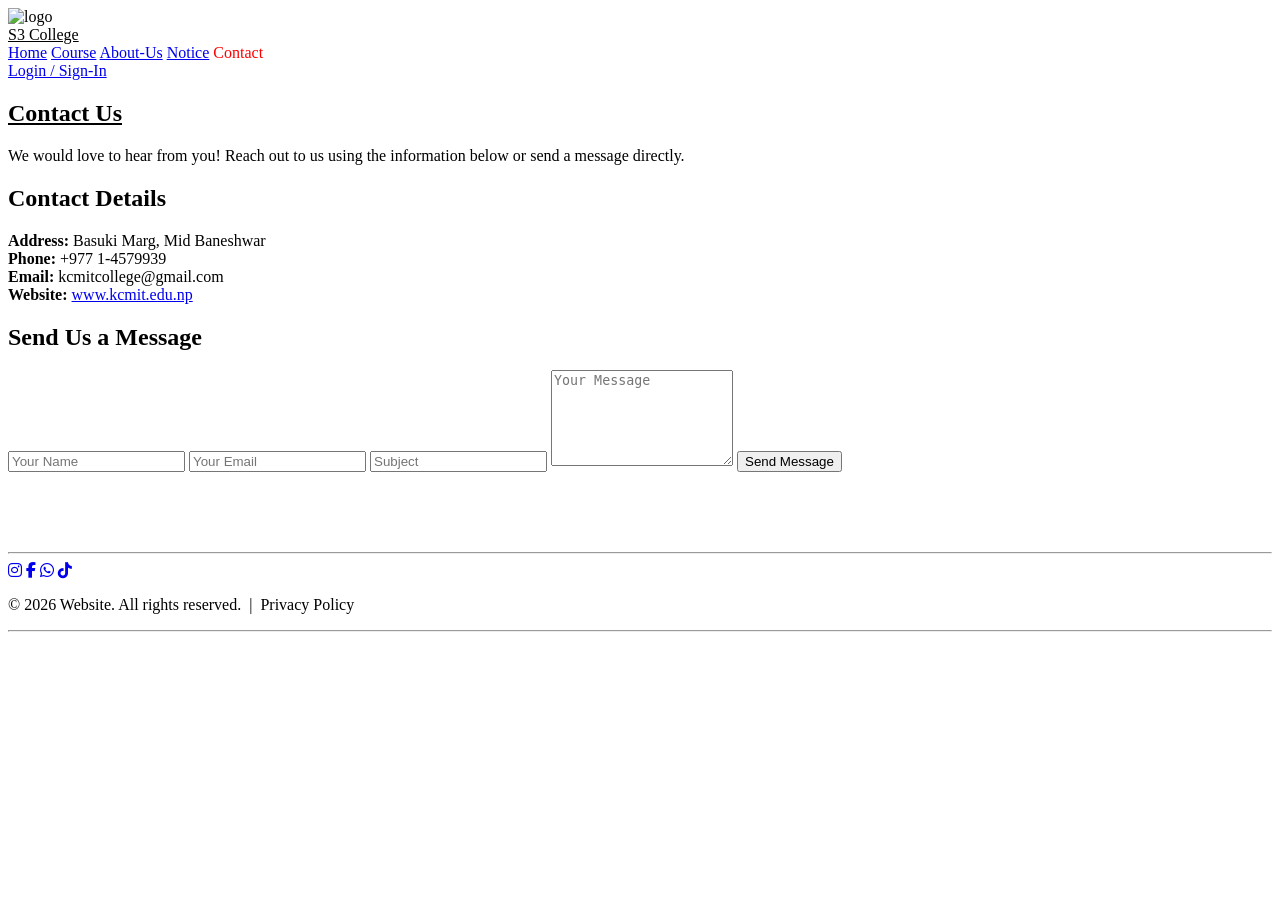
==== Frontend/contact.html @ 79548365 "upload" ====
<!DOCTYPE html>
<html>
<head>
<title>Contact Us - S3 College</title>
<link rel="stylesheet"  type="text/css" href="../Assets/CSS/style.css">
<link rel="stylesheet" type="text/css" href="../Assets/CSS/contact.css">
</head>
<body>
     <div class="apple">

  <div class="navbar">
    <div class="navrab">
      <img src="../Assets/Image/logo.png" alt="logo" id="ima" />
    </div>

    <div class="nav">
      <a id="name" style="color: black;">
        <u> S3 College </u>
      </a>
    </div>

    <div class="anchar">
      <a href="home.html" id="ar">Home</a>
      <a href="course.html" id="ar">Course</a>
      <a href="about-us.html" id="ar">About-Us</a>
      <a href="notice.html" id="ar">Notice</a>
      <a id="ar" style="color: red;">Contact</a>
    </div>
    </div>
    <a href="sign-in.html" class="login-btw">Login / Sign-In</a>
  </div>





              <h2 id="con"><u>Contact Us</u></h2>
               <p>We would love to hear from you! Reach out to us using the information below or send a message directly.</p>
              
  <div class="contact-container">
    <div class="contact-info">
      <h2>Contact Details</h2>
      <div class="info-item"><strong>Address:</strong> Basuki Marg, Mid Baneshwar</div>
      <div class="info-item"><strong>Phone:</strong> +977 1-4579939</div>
      <div class="info-item"><strong>Email:</strong> kcmitcollege@gmail.com</div>
      <div class="info-item"><strong>Website:</strong> <a href="https://www.kcmit.edu.np" target="_blank">www.kcmit.edu.np</a></div>
    </div>

    <div class="contact-form">
      <h2>Send Us a Message</h2>
      <form action="#">
        <input type="text" name="name" placeholder="Your Name" required>
        <input type="email" name="email" placeholder="Your Email" required>
        <input type="text" name="subject" placeholder="Subject" required>
        <textarea name="message" rows="6" placeholder="Your Message" required></textarea>
        <button type="submit" name="submit">Send Message</button>
      </form>
    </div>
  </div>

<br><br><br><br>


<link rel="stylesheet" href="https://cdnjs.cloudflare.com/ajax/libs/font-awesome/6.4.0/css/all.min.css">
  <div class="down">
    <hr>
    <div class="social-icons">
      <a href="https://instagram.com" target="_blank"><i class="fab fa-instagram"></i></a>
      <a href="https://facebook.com" target="_blank"><i class="fab fa-facebook-f"></i></a>
      <a href="https://wa.me/your_number" target="_blank"><i class="fab fa-whatsapp"></i></a>
      <a href="https://tiktok.com" target="_blank"><i class="fab fa-tiktok"></i></a>
    </div>
  
    <p> &copy; 2026 Website. All rights reserved.&nbsp;&nbsp;|&nbsp;&nbsp;Privacy Policy</p>
    <hr />
  </div>
  

</body>
</html>
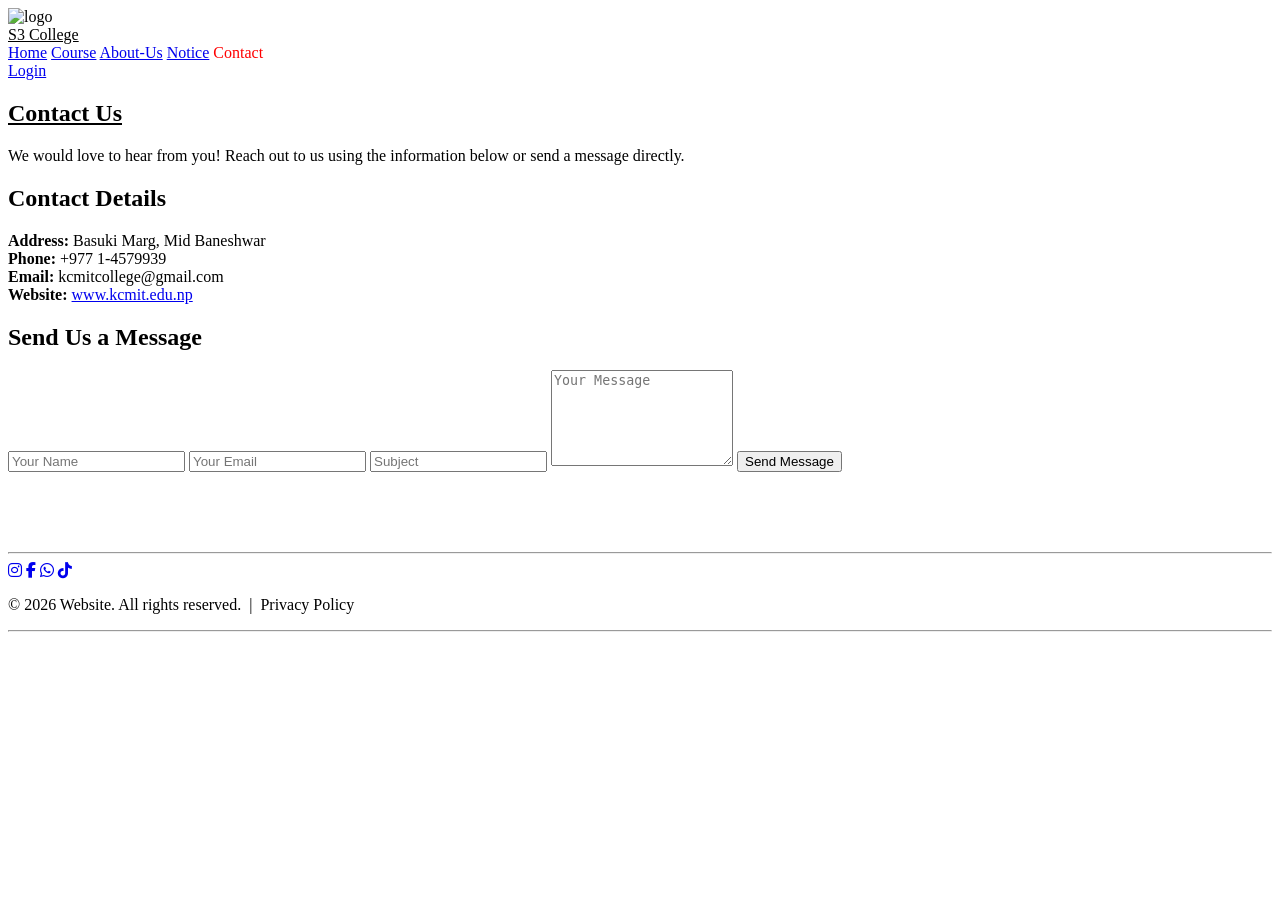
==== commit 38040c37: "add admin panel and connect into database" ====
--- a/Frontend/contact.html
+++ b/Frontend/contact.html
@@ -22,20 +22,20 @@
     <div class="anchar">
       <a href="home.html" id="ar">Home</a>
       <a href="course.html" id="ar">Course</a>
-      <a href="about-us.html" id="ar">About-Us</a>
-      <a href="notice.html" id="ar">Notice</a>
+      <a href="../Backend/student_about-us.php" id="ar">About-Us</a>
+      <a href="../Backend/student_notice.php" id="ar">Notice</a>
       <a id="ar" style="color: red;">Contact</a>
     </div>
     </div>
-    <a href="sign-in.html" class="login-btw">Login / Sign-In</a>
+    <a href="login.html" class="login-btw">Login </a>
   </div>
 
 
 
 
 
-              <h2 id="con"><u>Contact Us</u></h2>
-               <p>We would love to hear from you! Reach out to us using the information below or send a message directly.</p>
+        <h2 id="con"><u>Contact Us</u></h2>
+          <p>We would love to hear from you! Reach out to us using the information below or send a message directly.</p>
               
   <div class="contact-container">
     <div class="contact-info">
@@ -48,7 +48,7 @@
 
     <div class="contact-form">
       <h2>Send Us a Message</h2>
-      <form action="#">
+      <form action="../Backend/student_contact.php" method="post">
         <input type="text" name="name" placeholder="Your Name" required>
         <input type="email" name="email" placeholder="Your Email" required>
         <input type="text" name="subject" placeholder="Subject" required>
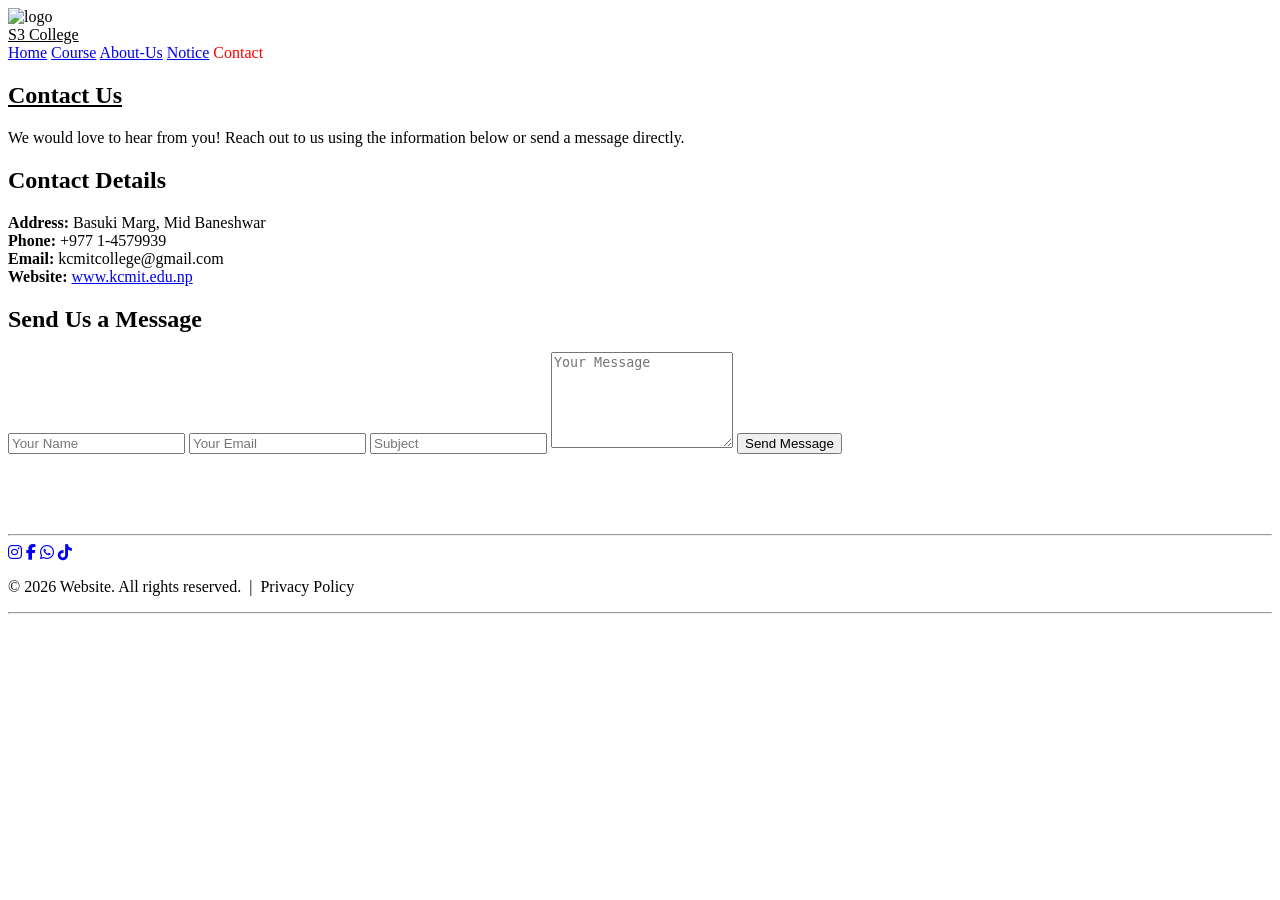
==== commit 1986b92e: "remove login button" ====
--- a/Frontend/contact.html
+++ b/Frontend/contact.html
@@ -27,7 +27,7 @@
       <a id="ar" style="color: red;">Contact</a>
     </div>
     </div>
-    <a href="login.html" class="login-btw">Login </a>
+    <!-- <a href="index.html" class="login-btw">Login </a> -->
   </div>
 
 
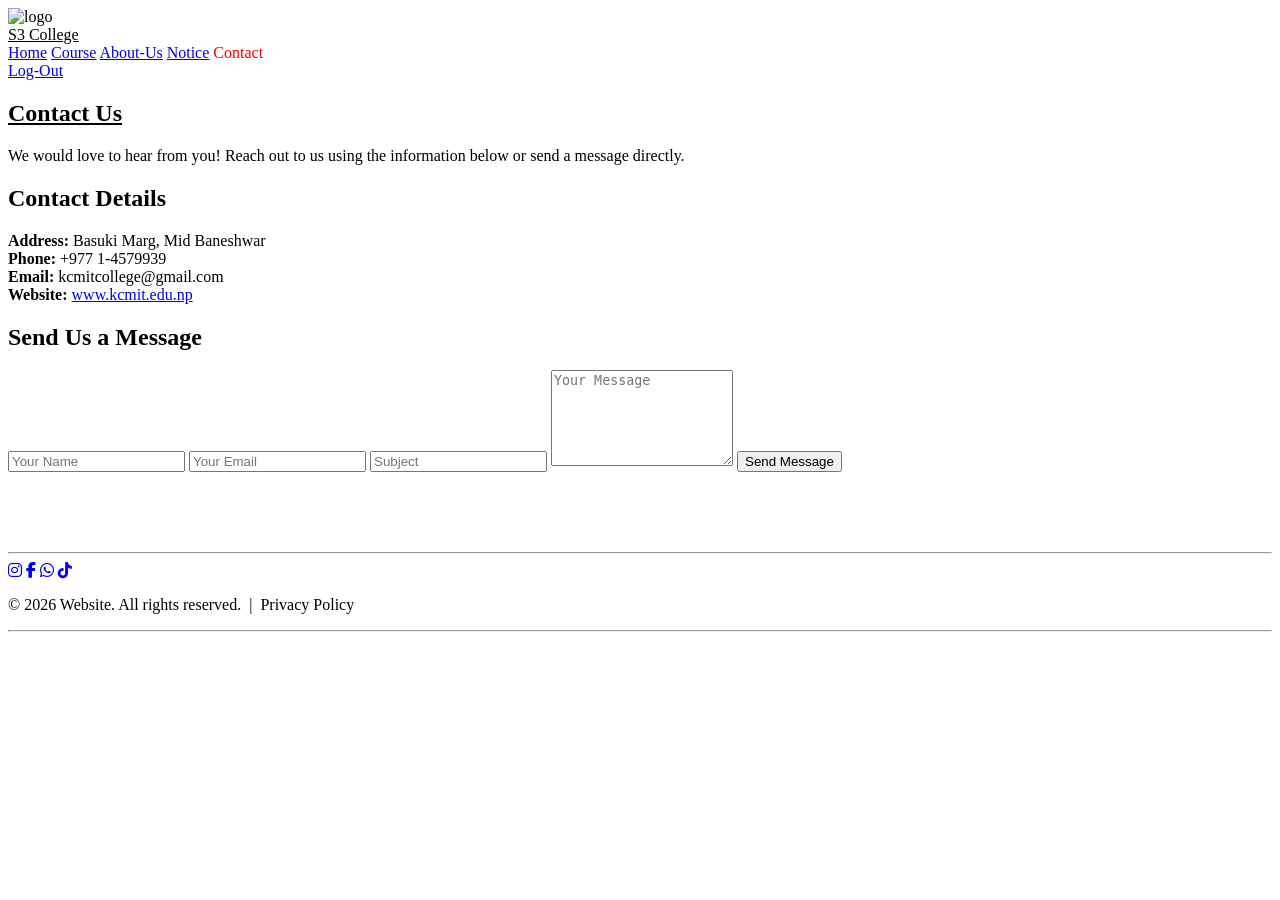
==== commit 682d41c3: "add notice before login to show a user" ====
--- a/Frontend/contact.html
+++ b/Frontend/contact.html
@@ -27,7 +27,7 @@
       <a id="ar" style="color: red;">Contact</a>
     </div>
     </div>
-    <!-- <a href="index.html" class="login-btw">Login </a> -->
+    <a href="../Backend/student_logout.php" class="login-btw">Log-Out </a>
   </div>
 
 
